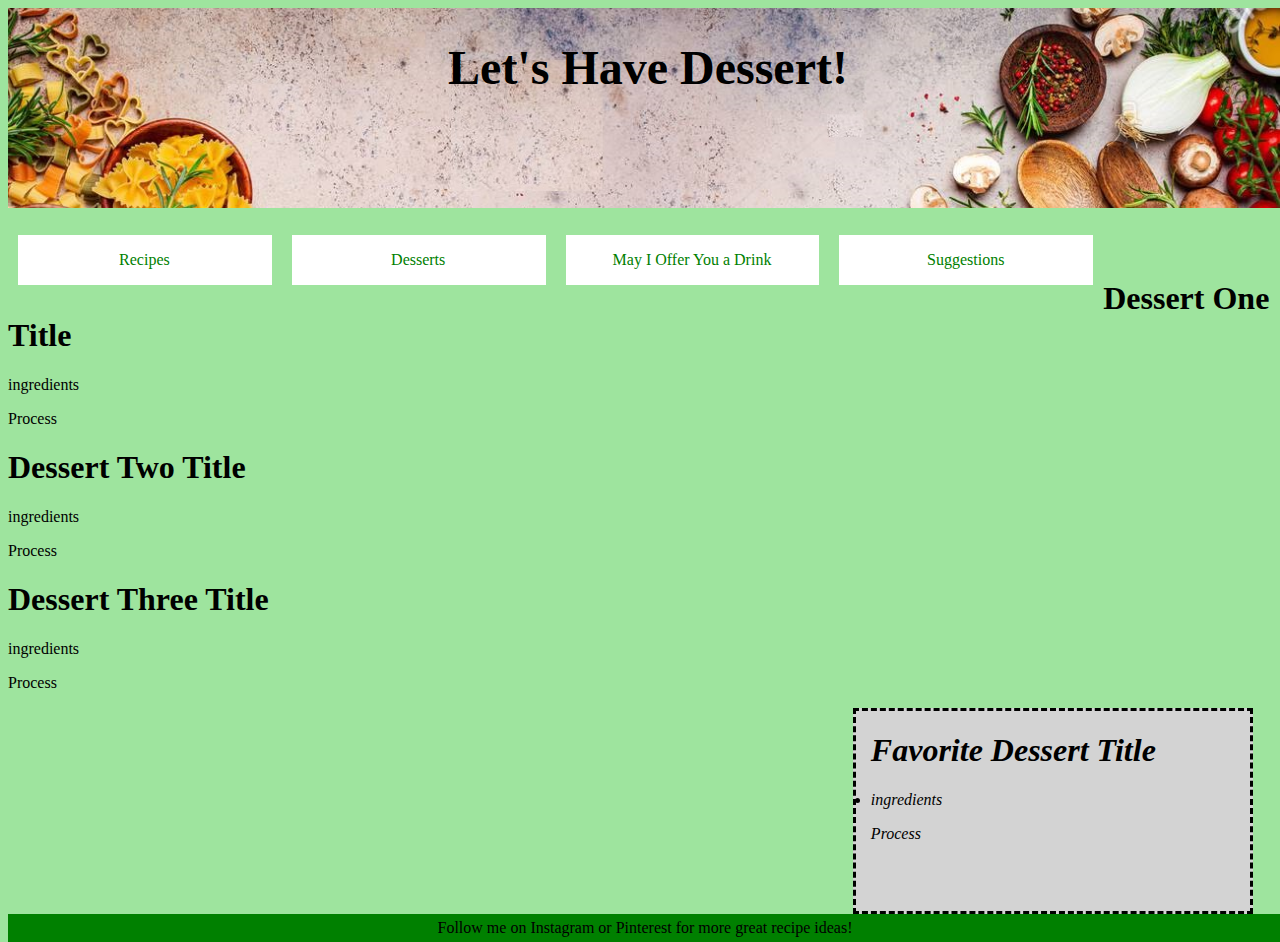
==== Desserts.html @ d1eb794e "added page navigation" ====
<!DOCTYPE html>
<html lang="en">
<head>
    <meta charset="UTF-8">
    <meta name="viewport" content="width=device-width, initial-scale=1.0">
    <title>Let's Eat</title>

    <link rel="stylesheet" href="css/styles.css">
    
</head>

<header>
    <div class="welcome">
        <h1 class="title">Let's Have Dessert!</h1>
    </div>

    <nav>
        <ul>
            <a href="index.html"><li>Recipes</li></a>

           <a href="Desserts.html"><li>Desserts</li></a>
           
           <a href="Drinks.html"><li>May I Offer You a Drink</li></a>
         
           <a href="SuggestionsPage.html"><li>Suggestions</li></a>
         
           <!-- <a href="URL"><li>Other</li></a> -->
    
           </ul>
    </nav>
</header>

<body>     
    
    <div class="content">
        <h1>Dessert One Title</h1>
        <li>ingredients</li>
        <p>Process</p>
    </div>

    <div class="content">
        <h1>Dessert Two Title</h1>
        <li>ingredients</li>
        <p>Process</p>
    </div>

    <div class="content">
        <h1>Dessert Three Title</h1>
        <li>ingredients</li>
        <p>Process</p>
    </div>

</body>
<aside>
    <h1>Favorite Dessert Title</h1>
    <li>ingredients</li>
    <p>Process</p>
</aside>

<footer>
    Follow me on Instagram or Pinterest for more great recipe ideas! 
</footer>


</html>
---- css/styles.css ----
.welcome {
    background: url(../images/cookingbanner.jpg);
    background-attachment: fixed;
    background-size: 100%;
    background-repeat: no-repeat;
    width: 100%;
    height: 200px;
    position: absolute;
    background-position-x: center;
    background-position-y: top;
    }

html {
    height: 100%;
    overflow-wrap: normal;
}

.title {
    color: black;
    font-size: 3rem;
    text-align: center;    
}

footer {
    position: bottom;
    margin-top: 100px;
    padding: 5px;
    bottom: 5%;
    width: 100%;
    background-color: green;
    text-align: center;
    clear: both;
}

/* section {
    padding-top: 201px;
    border-style: double tomato;
} */

aside {
  width: 300px;
  height: 200px;
  padding-left: 15px;
  /* margin-left: 15px; */
  margin: 0 1.5%;
  width: 30%;
  float: right;
  font-style: italic;
  background-color: lightgray;
  border-style: dashed;
  display: block;
  /* position: relative; */
}

	
nav {	
    width:100%;
	height:50px;
	/* background-color: green; */
    color:white;
    padding-top: 201px;
    font-style: normal;
	}
	
nav ul {	
    width: 100%; 
	height:inherit; 
	padding:0px;
	}
	
nav ul li {
    width:20%; 
	height:inherit; 
	line-height:50px;
	display:inline-block;
	border-right:1px solid white;
	text-align:center;
    float:left;
    background-color: white;
    color: green;
    margin: 10px;
    align-items: center;
}
	
nav ul li:hover {
    background-color:black;
	color:white;
}

body {
    background-color: rgb(158, 228, 158);
}

section {
    margin-top: 100px;
    float: left;
    margin: 0 1.5%;
    width: 63%;
    /* float: right; */
}

/* img {
    float: right;
  }
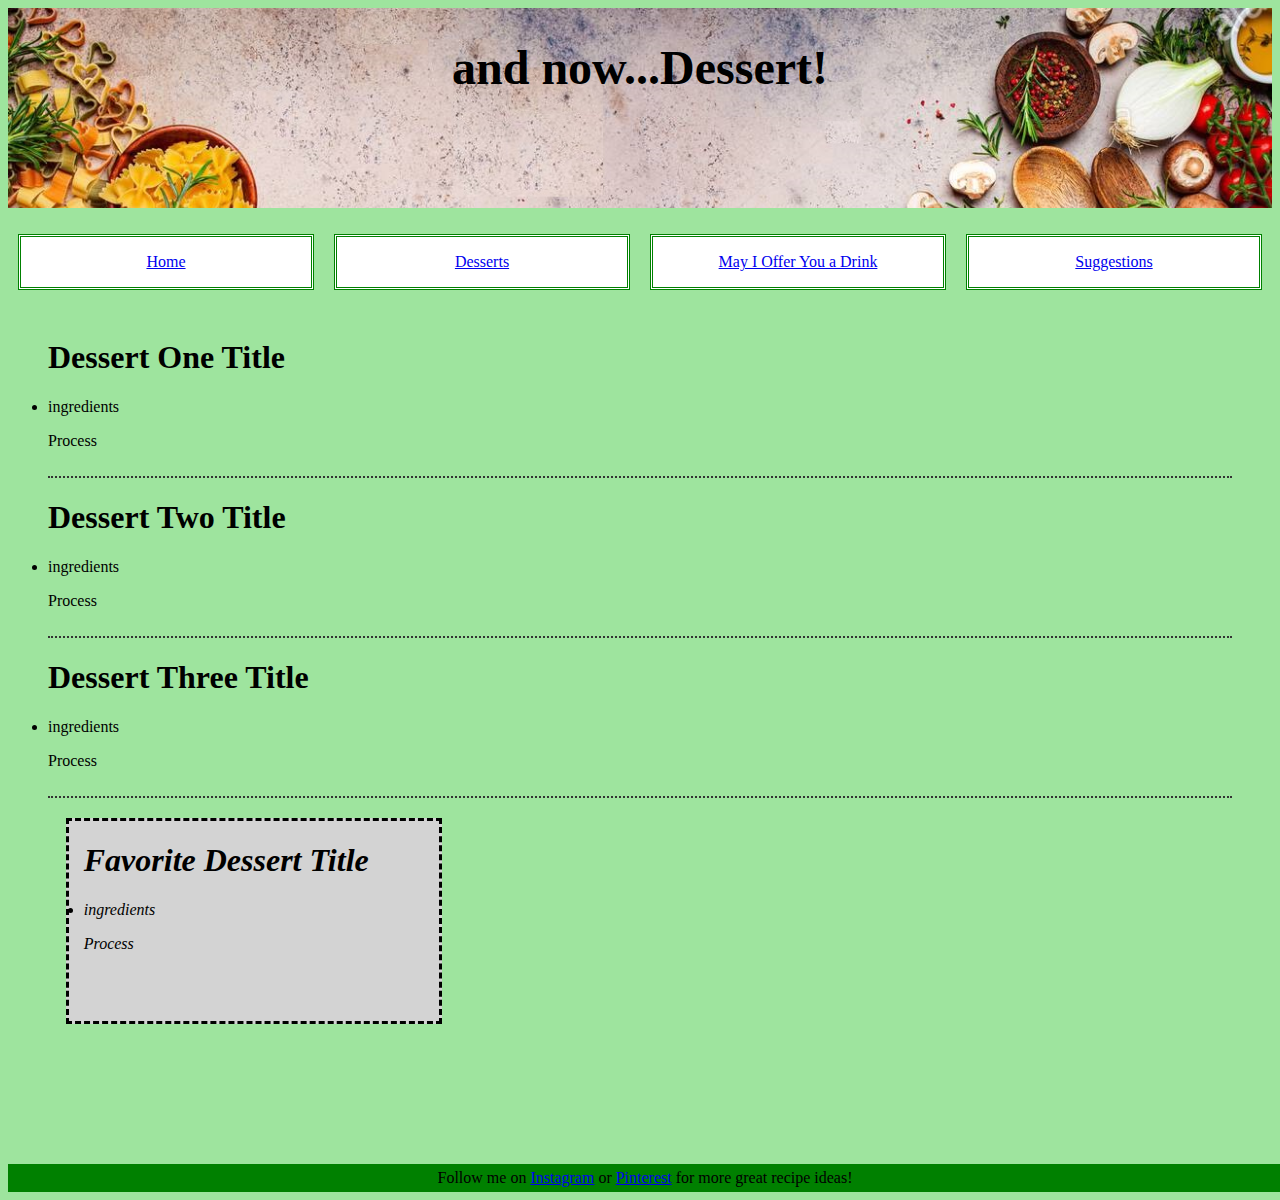
==== commit b45cbc33: "changes on navigation" ====
--- a/Desserts.html
+++ b/Desserts.html
@@ -9,57 +9,67 @@
     
 </head>
 
-<header>
-    <div class="welcome">
-        <h1 class="title">Let's Have Dessert!</h1>
-    </div>
 
-    <nav>
-        <ul>
-            <a href="index.html"><li>Recipes</li></a>
-
-           <a href="Desserts.html"><li>Desserts</li></a>
-           
-           <a href="Drinks.html"><li>May I Offer You a Drink</li></a>
-         
-           <a href="SuggestionsPage.html"><li>Suggestions</li></a>
-         
-           <!-- <a href="URL"><li>Other</li></a> -->
-    
-           </ul>
-    </nav>
-</header>
 
 <body>     
+    <header>
+        <div class="welcome">
+            <h1 class="title">and now...Dessert!</h1>
+        </div>
     
-    <div class="content">
-        <h1>Dessert One Title</h1>
-        <li>ingredients</li>
-        <p>Process</p>
-    </div>
+        <nav>
+            <ul>
+                <li><a href="index.html">Home</a></li>
 
-    <div class="content">
-        <h1>Dessert Two Title</h1>
-        <li>ingredients</li>
-        <p>Process</p>
-    </div>
+                <li><a href="Desserts.html">Desserts</a></li>
+               
+               <li><a href="Drinks.html">May I Offer You a Drink</a></li>
+             
+               <li><a href="SuggestionsPage.html">Suggestions</a></li>
+             
+               <!-- <li><a href="URL">Other</a></li> -->
+            </ul>
+        </nav>
+    </header>
 
-    <div class="content">
-        <h1>Dessert Three Title</h1>
-        <li>ingredients</li>
-        <p>Process</p>
-    </div>
+    <div class="main-cont">
+     
+        <div class="page-cont">
+      
+      <div class="content">
+          <h1>Dessert One Title</h1>
+          <li>ingredients</li>
+          <p>Process</p>
+      </div>
+  
+      <div class="content">
+          <h1>Dessert Two Title</h1>
+          <li>ingredients</li>
+          <p>Process</p>
+      </div>
+  
+      <div class="content">
+          <h1>Dessert Three Title</h1>
+          <li>ingredients</li>
+          <p>Process</p>
+      </div>
+  
+        </div> <!-- page-cont -->
+  
+        <aside>
+            <h1>Favorite Dessert Title</h1>
+            <li>ingredients</li>
+            <p>Process</p>
+        </aside>
+
+      </div><!-- main-cont -->
+ 
+
+      <footer>
+
+        Follow me on <a href="https://instagram.com/femmepoetyk">Instagram</a> or <a href="https://pinterest.com/UniversalMe">Pinterest</a> for more great recipe ideas! 
+    
+    </footer>
 
 </body>
-<aside>
-    <h1>Favorite Dessert Title</h1>
-    <li>ingredients</li>
-    <p>Process</p>
-</aside>
-
-<footer>
-    Follow me on Instagram or Pinterest for more great recipe ideas! 
-</footer>
-
-
 </html>--- a/css/styles.css
+++ b/css/styles.css
@@ -1,19 +1,58 @@
+header {
+    display: flex;
+    flex-direction: column;
+    flex: 1;
+    padding-bottom: 20px;
+}
+
+.main-cont {
+    display: flex;
+    flex-direction: column;
+    flex: 1;
+    padding: 40px;
+}
+
+.page-cont {
+    width: 100%;
+}
+
+.content {
+    border-bottom: 2px dotted #333;
+    margin-bottom: 20px;
+    padding-bottom: 10px;
+}
+
+.feedback {
+    align-items: auto;
+}
+
+.label {
+    text-align: center;
+}
+
+.form {
+    text-align: center;
+}
+
+
+
 
 .welcome {
     background: url(../images/cookingbanner.jpg);
-    background-attachment: fixed;
+    /* background-attachment: fixed; */
     background-size: 100%;
     background-repeat: no-repeat;
     width: 100%;
     height: 200px;
-    position: absolute;
     background-position-x: center;
     background-position-y: top;
+    text-align: center;
+    display: block;
     }
 
 html {
-    height: 100%;
-    overflow-wrap: normal;
+    /* height: 100%;
+    overflow-wrap: normal; */
 }
 
 .title {
@@ -33,16 +72,13 @@
     clear: both;
 }
 
-/* section {
-    padding-top: 201px;
-    border-style: double tomato;
-} */
+
 
 aside {
   width: 300px;
   height: 200px;
   padding-left: 15px;
-  /* margin-left: 15px; */
+  margin-left: 15px;
   margin: 0 1.5%;
   width: 30%;
   float: right;
@@ -59,28 +95,43 @@
 	height:50px;
 	/* background-color: green; */
     color:white;
-    padding-top: 201px;
+    /* padding-top: 201px; */
     font-style: normal;
+    
+        
 	}
 	
 nav ul {	
     width: 100%; 
-	height:inherit; 
-	padding:0px;
-	}
-	
+    padding:0px;
+    flex-direction: column;
+    /* flex-wrap: wrap; */
+    display: flex;
+    flex-direction: column;
+    justify-content: space-around;
+    }
+    
+@media screen and (min-width: 600px) {
+    nav ul {
+        flex-direction: row;
+    }
+    nav ul li {
+        flex: 1;
+    }
+}	
 nav ul li {
-    width:20%; 
-	height:inherit; 
+    border-style: double;
+    /* width:20%;  */
 	line-height:50px;
-	display:inline-block;
-	border-right:1px solid white;
+	/* display: inline-block; */
+	/* border-right:1px solid white; */
 	text-align:center;
-    float:left;
+    /* float: left; */
     background-color: white;
     color: green;
     margin: 10px;
     align-items: center;
+   list-style: none;
 }
 	
 nav ul li:hover {
@@ -102,5 +153,5 @@
 
 /* img {
     float: right;
-  }
+  } */
 
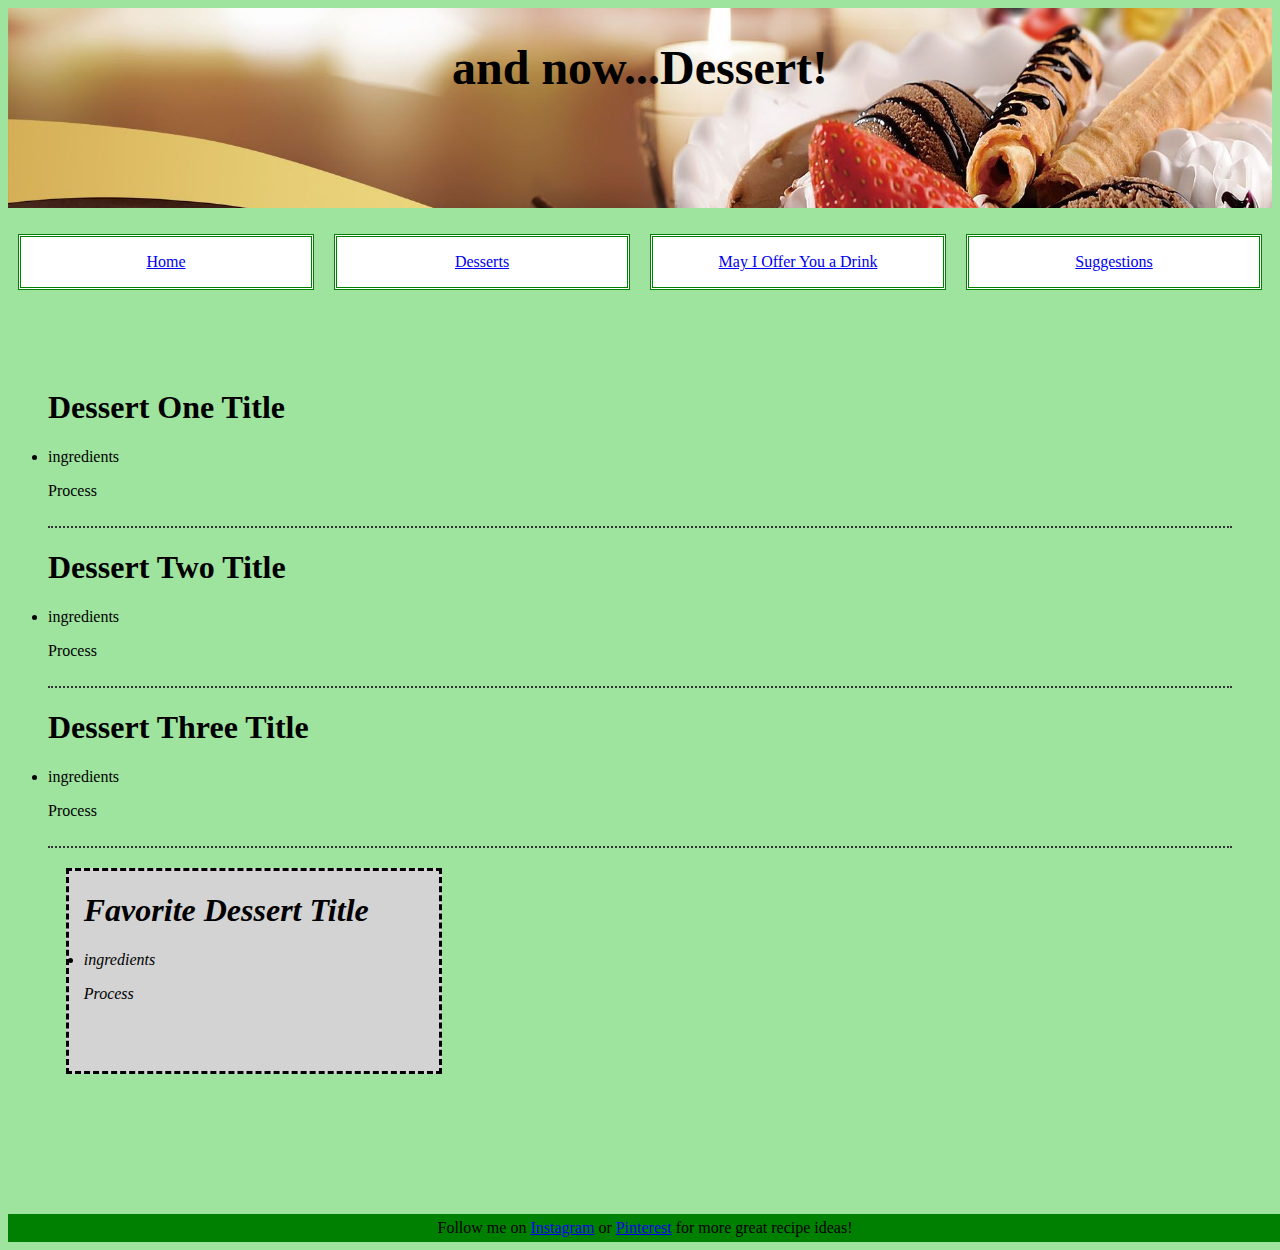
==== commit 60681551: "changes to heading background pictures" ====
--- a/Desserts.html
+++ b/Desserts.html
@@ -13,7 +13,7 @@
 
 <body>     
     <header>
-        <div class="welcome">
+        <div class="welcomedes">
             <h1 class="title">and now...Dessert!</h1>
         </div>
     
--- a/css/styles.css
+++ b/css/styles.css
@@ -50,6 +50,34 @@
     display: block;
     }
 
+    .welcomedes {
+        background: url(../images/desserts.jpg);
+        /* background-attachment: fixed; */
+        background-size: 100%;
+        background-repeat: no-repeat;
+        width: 100%;
+        height: 200px;
+        background-position-x: center;
+        background-position-y: center;
+        text-align: center;
+        display: block;
+        }
+
+        .welcomedrinks {
+            background: url(../images/thebar.jpg);
+            /* background-attachment: fixed; */
+            background-size: 100%;
+            background-repeat: no-repeat;
+            width: 100%;
+            height: 200px;
+            background-position-x: center;
+            background-position-y: center;
+            text-align: center;
+            display: block;
+            /* color: ivory; */
+            background-position: stretch;
+        }
+
 html {
     /* height: 100%;
     overflow-wrap: normal; */
@@ -97,7 +125,7 @@
     color:white;
     /* padding-top: 201px; */
     font-style: normal;
-    
+    padding-bottom: 50px;
         
 	}
 	
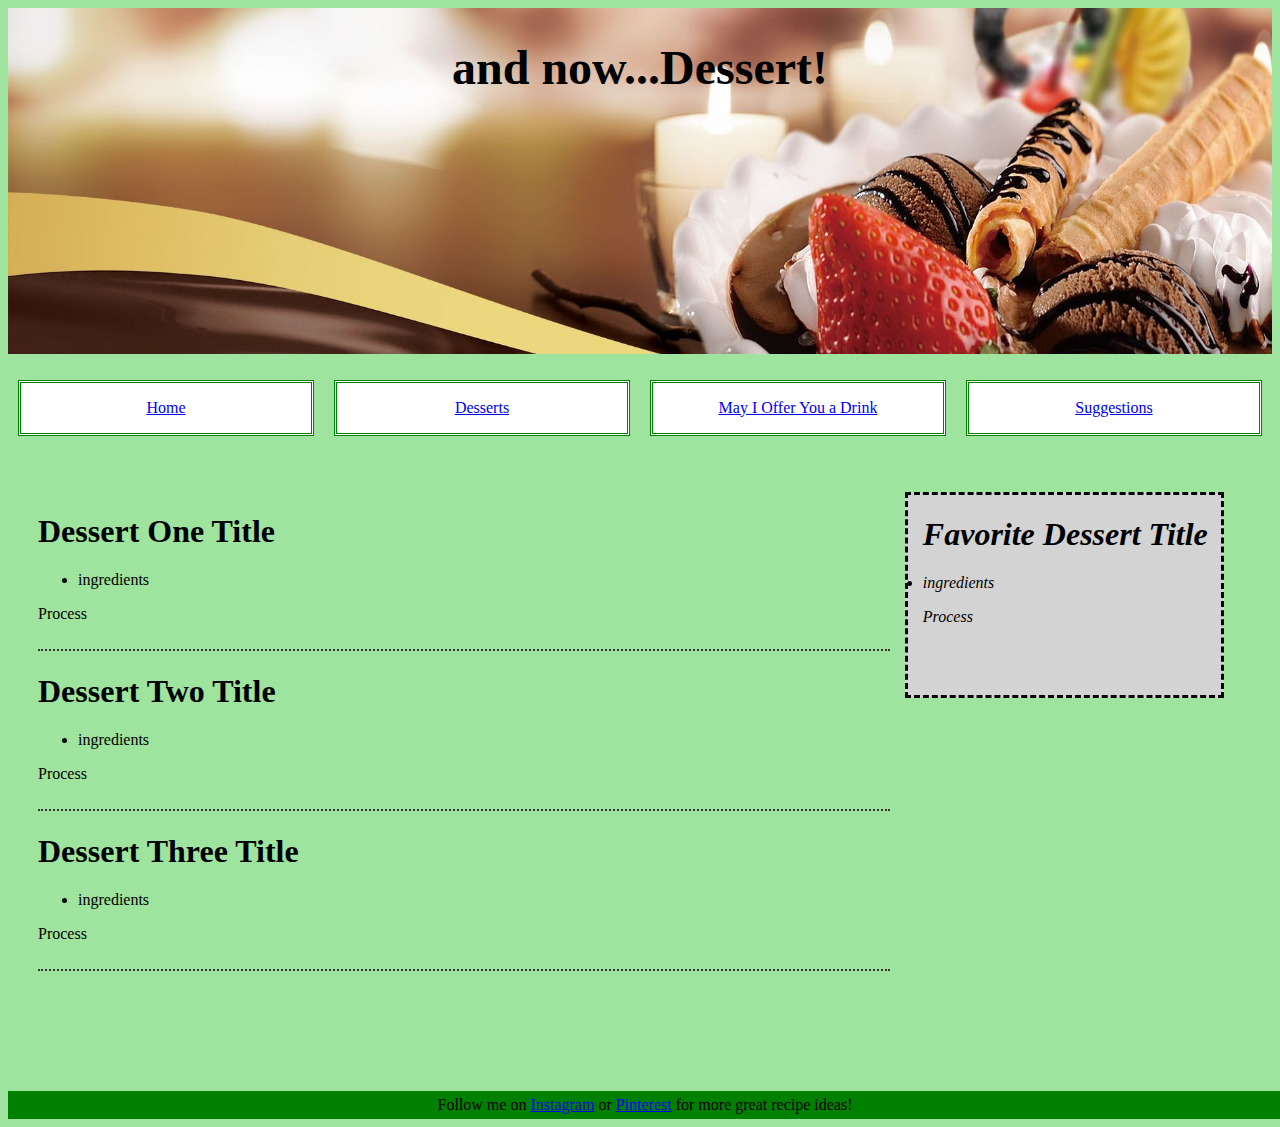
==== commit 40771ce1: "corrections to layout" ====
--- a/Desserts.html
+++ b/Desserts.html
@@ -11,9 +11,9 @@
 
 
 
-<body>     
+<body class="desserts">     
     <header>
-        <div class="welcomedes">
+        <div class="welcome">
             <h1 class="title">and now...Dessert!</h1>
         </div>
     
@@ -38,19 +38,19 @@
       
       <div class="content">
           <h1>Dessert One Title</h1>
-          <li>ingredients</li>
+          <ul><li>ingredients</li></ul>
           <p>Process</p>
       </div>
   
       <div class="content">
           <h1>Dessert Two Title</h1>
-          <li>ingredients</li>
+          <ul><li>ingredients</li></ul>
           <p>Process</p>
       </div>
   
       <div class="content">
           <h1>Dessert Three Title</h1>
-          <li>ingredients</li>
+          <ul><li>ingredients</li></ul>
           <p>Process</p>
       </div>
   
--- a/css/styles.css
+++ b/css/styles.css
@@ -9,11 +9,18 @@
     display: flex;
     flex-direction: column;
     flex: 1;
-    padding: 40px;
+    padding: 0 30px;
+}
+
+@media screen and (min-width: 600px) {
+    .main-cont {
+        flex-direction: row;
+    }
 }
 
 .page-cont {
     width: 100%;
+    order: 2;
 }
 
 .content {
@@ -38,45 +45,35 @@
 
 
 .welcome {
-    background: url(../images/cookingbanner.jpg);
+    background-image: url(../images/cookingbanner.jpg);
     /* background-attachment: fixed; */
-    background-size: 100%;
+    background-size: cover;
     background-repeat: no-repeat;
     width: 100%;
     height: 200px;
-    background-position-x: center;
-    background-position-y: top;
+    background-position: center;
+    /* background-position-y: top; */
     text-align: center;
-    display: block;
+    display: flex;
+    justify-content: center;
+    align-items: flex-start;
     }
 
-    .welcomedes {
-        background: url(../images/desserts.jpg);
-        /* background-attachment: fixed; */
-        background-size: 100%;
-        background-repeat: no-repeat;
-        width: 100%;
-        height: 200px;
-        background-position-x: center;
-        background-position-y: center;
-        text-align: center;
-        display: block;
-        }
+@media screen and (min-width: 600px) {
+    .welcome {
+        height: 27vw;
+    }
+}    
 
-        .welcomedrinks {
-            background: url(../images/thebar.jpg);
-            /* background-attachment: fixed; */
-            background-size: 100%;
-            background-repeat: no-repeat;
-            width: 100%;
-            height: 200px;
-            background-position-x: center;
-            background-position-y: center;
-            text-align: center;
-            display: block;
-            /* color: ivory; */
-            background-position: stretch;
-        }
+.desserts .welcome {
+    background-image: url(../images/desserts.jpg);
+}
+
+.drinks .welcome {
+    background-image: url(../images/thebar.jpg);
+
+}
+        
 
 html {
     /* height: 100%;
@@ -103,29 +100,38 @@
 
 
 aside {
-  width: 300px;
+  width: 100%;
   height: 200px;
   padding-left: 15px;
-  margin-left: 15px;
   margin: 0 1.5%;
-  width: 30%;
   float: right;
   font-style: italic;
   background-color: lightgray;
   border-style: dashed;
   display: block;
   /* position: relative; */
+  order: 1;
 }
 
-	
+@media screen and (min-width: 600px) {
+    aside {
+        order: 2;
+        width: 35%;
+        margin-left: 15px;
+    }
+    .page-cont {
+        order: 1;
+    }
+}
+
 nav {	
     width:100%;
-	height:50px;
+	/* height:50px; */
 	/* background-color: green; */
     color:white;
     /* padding-top: 201px; */
     font-style: normal;
-    padding-bottom: 50px;
+    padding-bottom: 10px;
         
 	}
 	
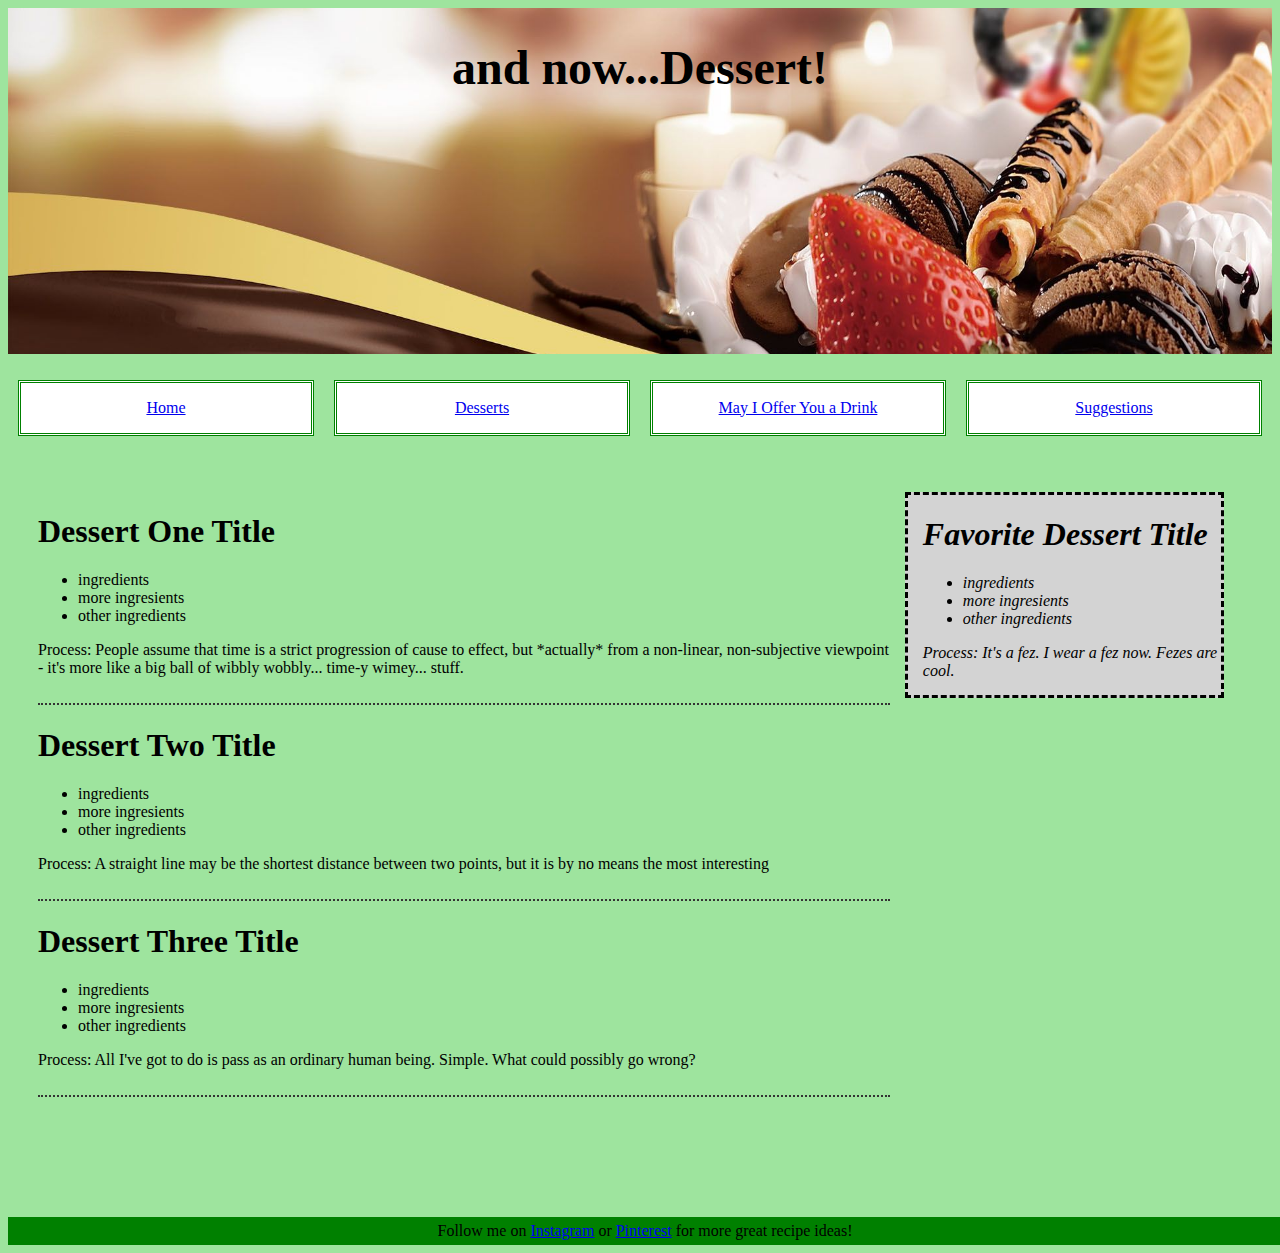
==== commit a27437d0: "added doctor who references as content in processes" ====
--- a/Desserts.html
+++ b/Desserts.html
@@ -38,28 +38,40 @@
       
       <div class="content">
           <h1>Dessert One Title</h1>
-          <ul><li>ingredients</li></ul>
-          <p>Process</p>
+          <ul><li>ingredients</li>
+            <li>more ingresients</li>
+            <li>other ingredients</li>
+        </ul>
+          <p>Process: People assume that time is a strict progression of cause to effect, but *actually* from a non-linear, non-subjective viewpoint - it's more like a big ball of wibbly wobbly... time-y wimey... stuff.</p>
       </div>
   
       <div class="content">
           <h1>Dessert Two Title</h1>
-          <ul><li>ingredients</li></ul>
-          <p>Process</p>
+          <ul><li>ingredients</li>
+            <li>more ingresients</li>
+            <li>other ingredients</li>
+        </ul>
+          <p>Process: A straight line may be the shortest distance between two points, but it is by no means the most interesting</p>
       </div>
   
       <div class="content">
           <h1>Dessert Three Title</h1>
-          <ul><li>ingredients</li></ul>
-          <p>Process</p>
+          <ul><li>ingredients</li>
+            <li>more ingresients</li>
+            <li>other ingredients</li>
+        </ul>
+          <p>Process: All I've got to do is pass as an ordinary human being. Simple. What could possibly go wrong? </p>
       </div>
   
         </div> <!-- page-cont -->
   
         <aside>
             <h1>Favorite Dessert Title</h1>
-            <li>ingredients</li>
-            <p>Process</p>
+            <ul><li>ingredients</li>
+                <li>more ingresients</li>
+                <li>other ingredients</li>
+            </ul>
+            <p>Process: It's a fez. I wear a fez now. Fezes are cool. </p>
         </aside>
 
       </div><!-- main-cont -->
--- a/css/styles.css
+++ b/css/styles.css
@@ -118,10 +118,13 @@
         order: 2;
         width: 35%;
         margin-left: 15px;
+        animation: fadeIn ease 2s;
+        position: relative;
     }
     .page-cont {
         order: 1;
     }
+
 }
 
 nav {	
@@ -185,6 +188,18 @@
     /* float: right; */
 }
 
+@keyframes fadeIn {
+    0% {
+        opacity:0;
+        left: 100px;
+        }
+    100% {
+        opacity:1;
+        left: 0;
+    }
+    }
+
+
 /* img {
     float: right;
   } */
